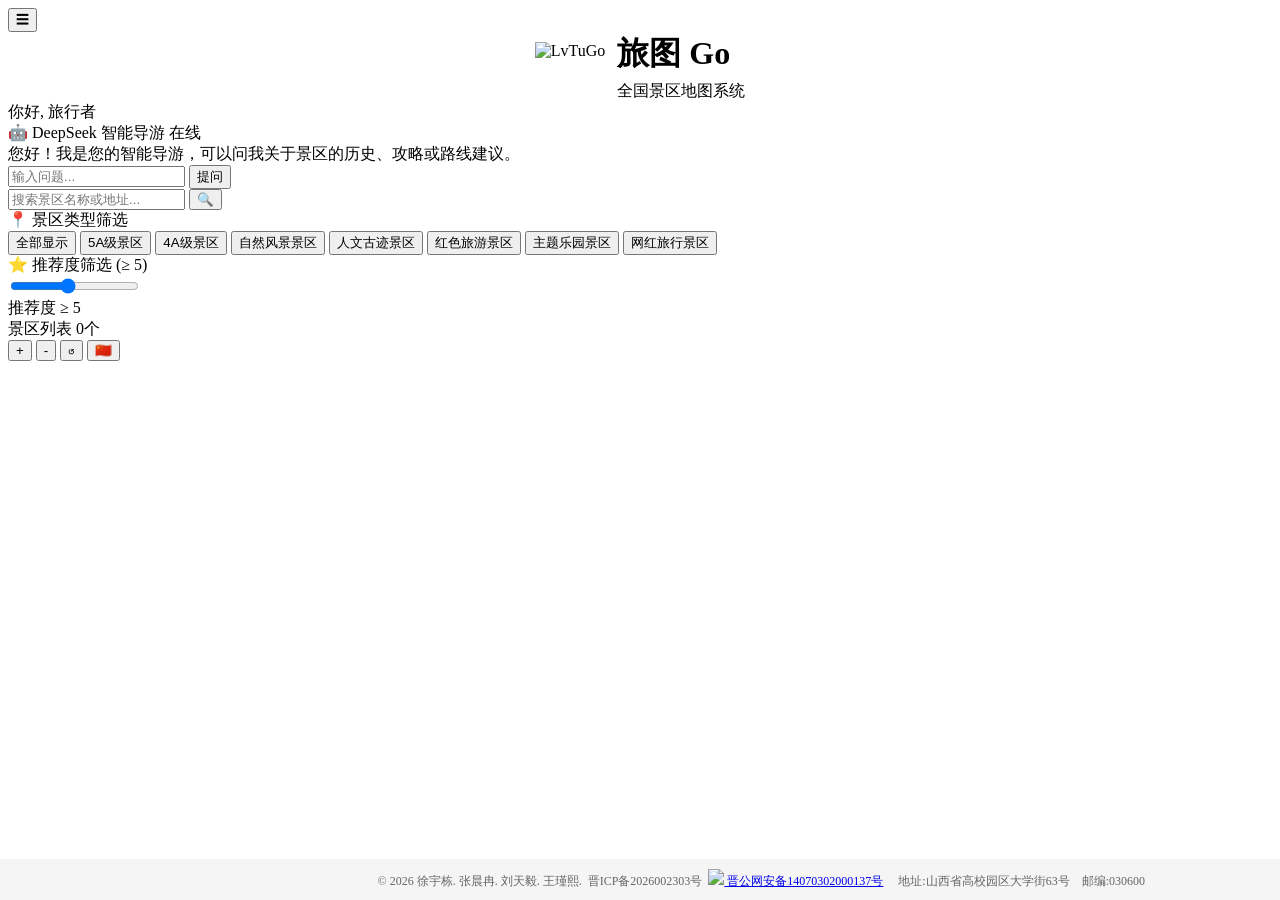
==== HtmlPages/index.html @ 900b47ec "一些优化" ====
<!DOCTYPE html>
<html lang="zh-CN">
<head>
    <meta charset="UTF-8">
    <meta name="viewport" content="width=device-width, initial-scale=1.0">
    <title>旅图 Go</title>
    
    <!-- 标签页图标（favicon） -->
    <link rel="icon" type="image/png" href="lvtugo.png">
    <link rel="shortcut icon" type="image/png" href="lvtugo.png">
    
    <!-- 苹果设备图标 -->
    <link rel="apple-touch-icon" href="lvtugo.png">
    
    <!-- 其他样式和脚本 -->
    <link rel="stylesheet" href="https://unpkg.com/leaflet@1.9.4/dist/leaflet.css" />
    <script src="https://unpkg.com/leaflet@1.9.4/dist/leaflet.js"></script>
    <link rel="stylesheet" href="https://unpkg.com/leaflet.markercluster@1.5.3/dist/MarkerCluster.css" />
    <link rel="stylesheet" href="https://unpkg.com/leaflet.markercluster@1.5.3/dist/MarkerCluster.Default.css" />
    <script src="https://unpkg.com/leaflet.markercluster@1.5.3/dist/leaflet.markercluster.js"></script>
    <link rel="stylesheet" href="base.css">
</head>
<body>
    <!-- 侧边栏切换按钮 -->
    <button class="sidebar-toggle-btn" id="sidebarToggleBtn">☰</button>

    <div class="container">
        <!-- 侧边栏 -->
        <div class="sidebar" id="sidebar">
            <div class="header">
                <div style="display: flex; align-items: center; justify-content: center; gap: 12px;">
                    <img src="lvtugo.png" alt="LvTuGo" style="height: 50px; width: auto;">
                    <div>
                        <h1 style="margin: 0;">旅图 Go</h1>
                        <p style="margin: 5px 0 0 0;">全国景区地图系统</p>
                    </div>
                </div>
            </div>
            
            <div class="main-interface" id="mainInterface">
                <div class="user-info">
                    <div>你好, <span id="loggedInUser">旅行者</span></div>
                    <button class="logout-btn" id="logoutBtn" style="display:none">退出登录</button>
                </div>
                
                <div class="content">
                    <!-- AI 助手界面 - 修复超出背景问题 -->
                    <div class="ai-assistant-box">
                        <div class="ai-header">
                            <span>🤖 DeepSeek 智能导游</span>
                            <span id="aiStatus" class="ai-status">在线</span>
                        </div>
                        <div class="ai-chat-history" id="aiChatHistory">
                            <div class="welcome-msg">您好！我是您的智能导游，可以问我关于景区的历史、攻略或路线建议。</div>
                        </div>
                        <div class="ai-input-area">
                            <input type="text" id="aiInput" placeholder="输入问题..." class="ai-input">
                            <button id="sendAiBtn" class="ai-send-btn">提问</button>
                        </div>
                    </div>
                    
                    <!-- 搜索框 -->
                    <div class="search-box">
                        <input type="text" id="searchInput" placeholder="搜索景区名称或地址...">
                        <button id="searchBtn">🔍</button>
                        <div class="search-results" id="searchResults"></div>
                    </div>
                    
                    <!-- 筛选器 -->
                    <div class="filters">
                        <div class="filter-title">
                            <span>📍</span> 景区类型筛选
                        </div>
                        <div class="filter-options" id="typeFilters">
                          <button class="filter-btn active" data-type="all">全部显示</button>
                            <button class="filter-btn" data-type="5A">5A级景区</button>
                            <button class="filter-btn" data-type="4A">4A级景区</button>
                            <button class="filter-btn" data-type="">自然风景景区</button>
                            <button class="filter-btn" data-type="古建">人文古迹景区</button>
                            <button class="filter-btn" data-type="">红色旅游景区</button>
                            <button class="filter-btn" data-type="">主题乐园景区</button>
                            <button class="filter-btn" data-type="">网红旅行景区</button>
                        </div>
                        
                        <div class="recommend-filter">
                            <div class="filter-title">
                                <span>⭐</span> 推荐度筛选 (≥ <span id="recommendValue">5</span>)
                            </div>
                            <div class="slider-container">
                                <input type="range" id="recommendSlider" min="1" max="10" value="5" step="1">
                                <div class="slider-value">推荐度 ≥ <span id="sliderValue">5</span></div>
                            </div>
                        </div>
                    </div>
                    
                    <!-- 景区列表 -->
                    <div class="scenic-list">
                        <div class="list-title">
                            <span>景区列表</span>
                            <span id="resultCount">0</span>个
                        </div>
                        <div id="scenicListContainer"></div>
                    </div>
                </div>
            </div>
        </div>
        
        <!-- 地图容器 -->
        <div class="map-container">
            <div id="map"></div>
            
            <div class="map-controls">
                <button class="control-btn" id="zoomInBtn" title="放大">+</button>
                <button class="control-btn" id="zoomOutBtn" title="缩小">-</button>
                <button class="control-btn" id="resetViewBtn" title="重置视图">↺</button>
                <button class="control-btn" id="locateChinaBtn" title="定位到中国">🇨🇳</button>
            </div>
        </div>
    </div>

     <!-- 网站底部备案信息 -->
<div style="width: 100%; background: #f5f5f5; text-align: right; padding: 10px 30px 10px 0; font-size: 12px; color: #666; position: fixed; bottom: 0; left: 0; z-index: 999; box-sizing: border-box;">
        <span style="display: inline-block; white-space: nowrap;">© 2026 徐宇栋. 张晨冉. 刘天毅. 王瑾熙.
            
            &nbsp;<a href=" " target="_blank" style="color: #666; text-decoration: none;">晋ICP备2026002303号</a >&nbsp;
              <a href="https://beian.mps.gov.cn/#/query/webSearch?code=14070302000137" rel="noreferrer" target="_blank">
                <IMg src="备案图标.png" width="15"></IMg>
                晋公网安备14070302000137号</a>
              　地址:山西省高校园区大学街63号　邮编:030600&nbsp;&nbsp;&nbsp;&nbsp;&nbsp;&nbsp;&nbsp;&nbsp;&nbsp;&nbsp;&nbsp;&nbsp;&nbsp;&nbsp;&nbsp;&nbsp;&nbsp;&nbsp;&nbsp;&nbsp;&nbsp;&nbsp;&nbsp;&nbsp;&nbsp;&nbsp;&nbsp;&nbsp;&nbsp;&nbsp;&nbsp;&nbsp;&nbsp;&nbsp;&nbsp;</span>
    </div>

    <script src="data.js"></script>
    <script src="base.js"></script>
</body>
</html>
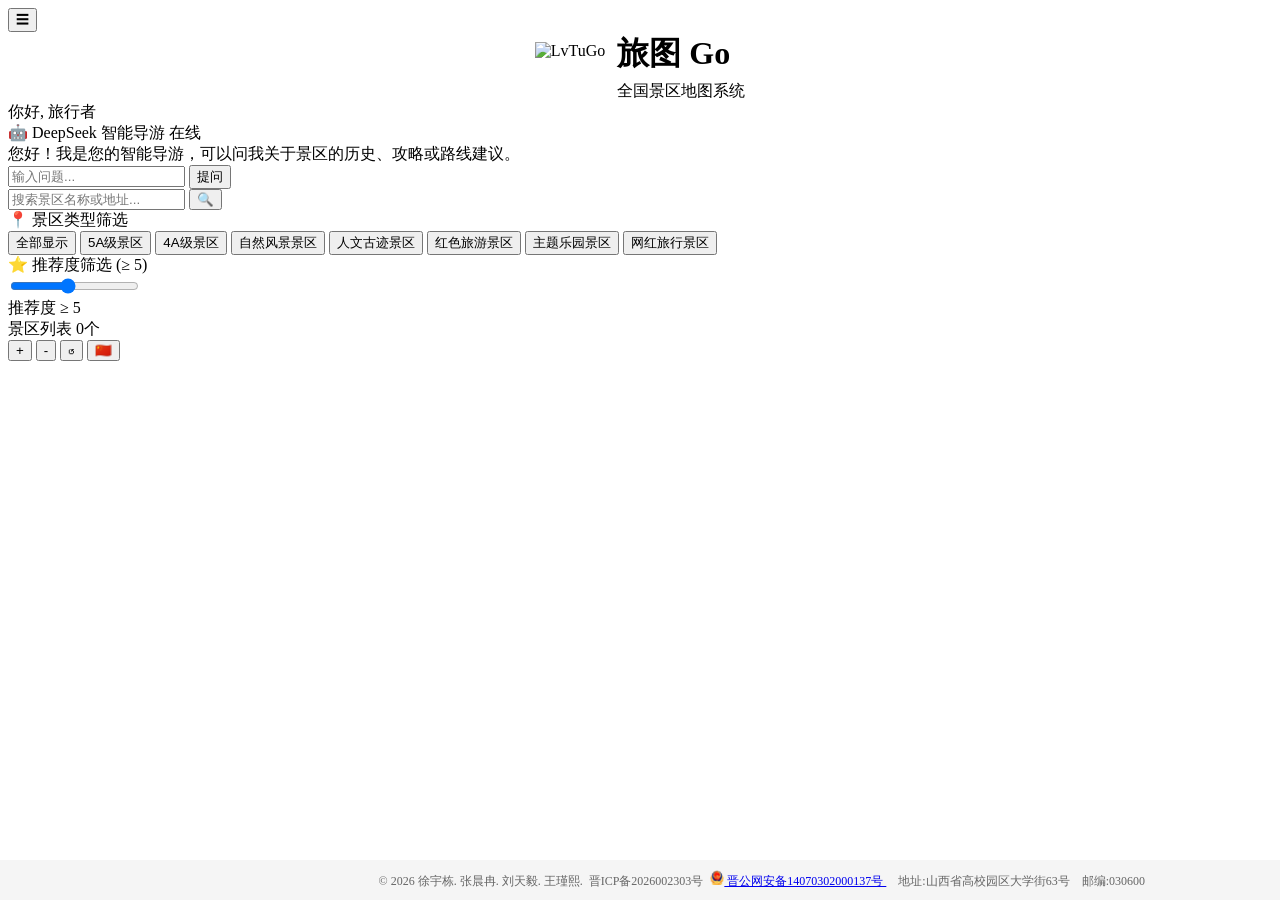
==== commit 57d56e2b: "备案图标位置更改" ====
--- a/HtmlPages/index.html
+++ b/HtmlPages/index.html
@@ -122,10 +122,11 @@
 <div style="width: 100%; background: #f5f5f5; text-align: right; padding: 10px 30px 10px 0; font-size: 12px; color: #666; position: fixed; bottom: 0; left: 0; z-index: 999; box-sizing: border-box;">
         <span style="display: inline-block; white-space: nowrap;">© 2026 徐宇栋. 张晨冉. 刘天毅. 王瑾熙.
             
-            &nbsp;<a href=" " target="_blank" style="color: #666; text-decoration: none;">晋ICP备2026002303号</a >&nbsp;
+            &nbsp;<a href=" " target="_blank" style="color: #666; text-decoration: none;">晋ICP备2026002303号</a>&nbsp;
               <a href="https://beian.mps.gov.cn/#/query/webSearch?code=14070302000137" rel="noreferrer" target="_blank">
-                <IMg src="备案图标.png" width="15"></IMg>
-                晋公网安备14070302000137号</a>
+                <img src="beian.png" width="15"></img>
+                  晋公网安备14070302000137号
+                </a>
               　地址:山西省高校园区大学街63号　邮编:030600&nbsp;&nbsp;&nbsp;&nbsp;&nbsp;&nbsp;&nbsp;&nbsp;&nbsp;&nbsp;&nbsp;&nbsp;&nbsp;&nbsp;&nbsp;&nbsp;&nbsp;&nbsp;&nbsp;&nbsp;&nbsp;&nbsp;&nbsp;&nbsp;&nbsp;&nbsp;&nbsp;&nbsp;&nbsp;&nbsp;&nbsp;&nbsp;&nbsp;&nbsp;&nbsp;</span>
     </div>
 
